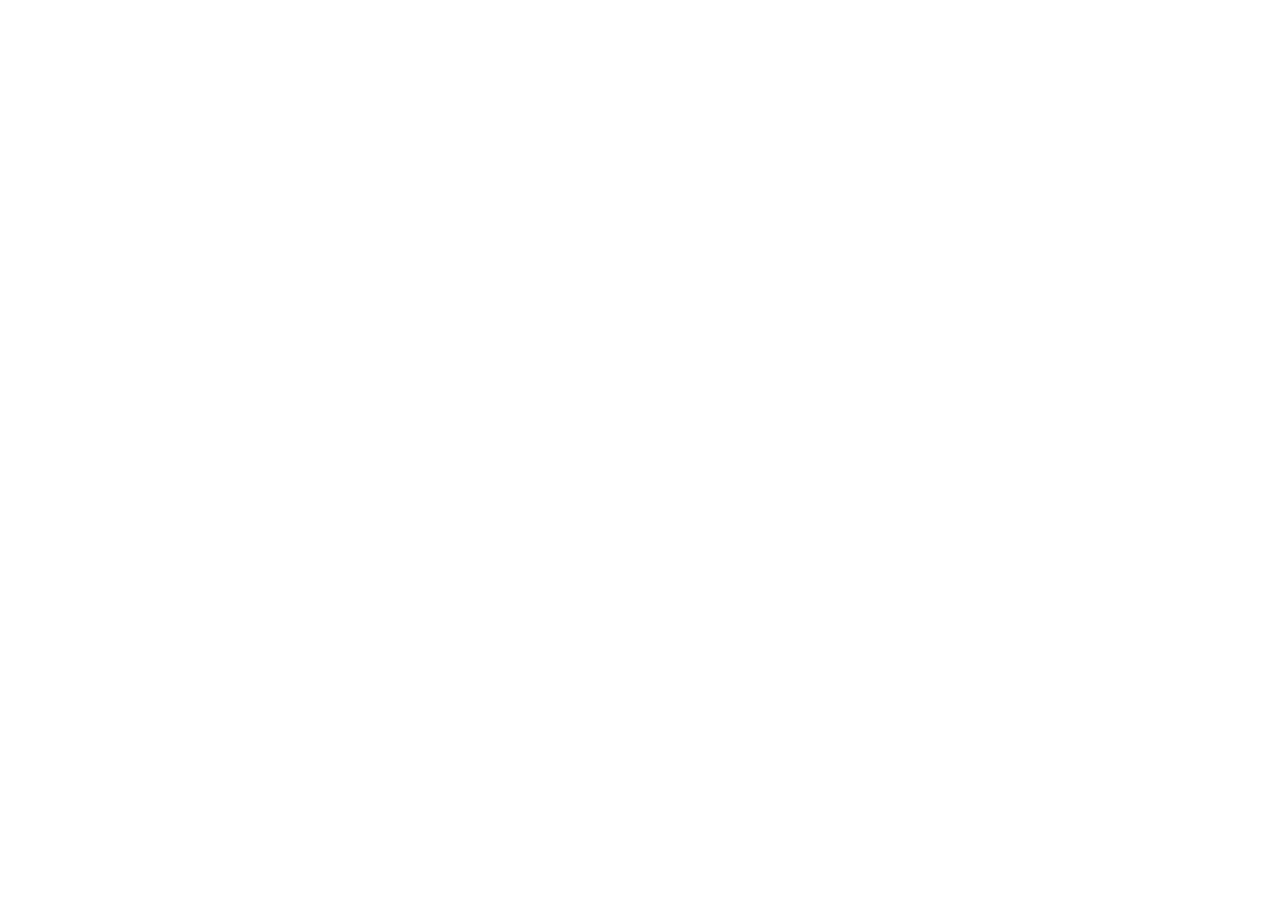
==== index.html @ ad163190 "[skip lovable] Use tech stack vite_react_shadcn_ts_20250728_minor" ====
<!doctype html>
<html lang="en">
  <head>
    <meta charset="UTF-8" />
    <meta name="viewport" content="width=device-width, initial-scale=1.0" />
    <title>rutherford-bee-hive</title>
    <meta name="description" content="Lovable Generated Project" />
    <meta name="author" content="Lovable" />

    <meta property="og:title" content="rutherford-bee-hive" />
    <meta property="og:description" content="Lovable Generated Project" />
    <meta property="og:type" content="website" />
    <meta property="og:image" content="https://lovable.dev/opengraph-image-p98pqg.png" />

    <meta name="twitter:card" content="summary_large_image" />
    <meta name="twitter:site" content="@lovable_dev" />
    <meta name="twitter:image" content="https://lovable.dev/opengraph-image-p98pqg.png" />
  </head>

  <body>
    <div id="root"></div>
    <script type="module" src="/src/main.tsx"></script>
  </body>
</html>
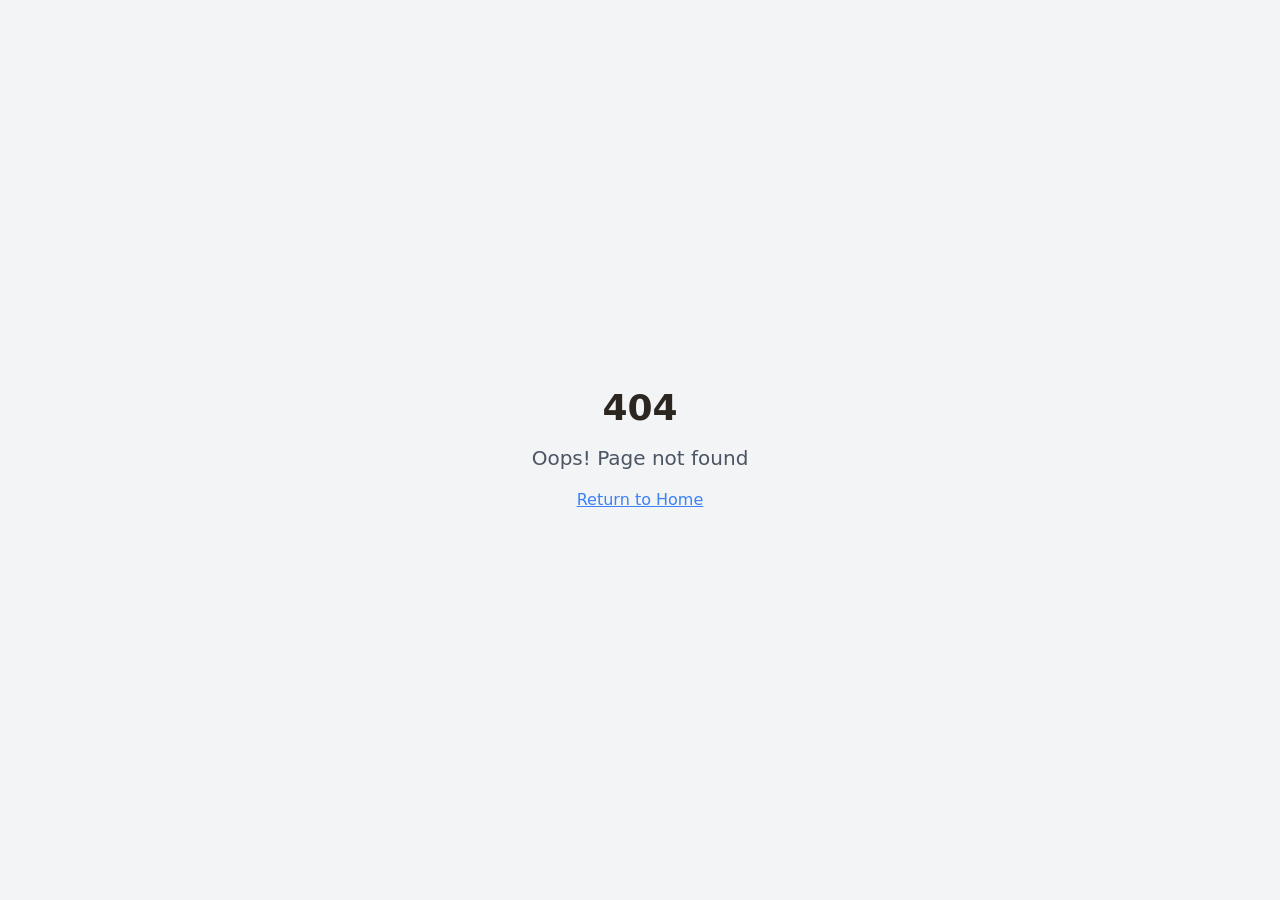
==== commit a4803a58: "deploy: 01a72a549eb9922e2a28488fe3cb40e15108ab6e" ====
--- a/index.html
+++ b/index.html
@@ -2,23 +2,25 @@
 <html lang="en">
   <head>
     <meta charset="UTF-8" />
+    <link rel="icon" href="/favicon.jpeg" type="image/jpeg" />
     <meta name="viewport" content="width=device-width, initial-scale=1.0" />
-    <title>rutherford-bee-hive</title>
-    <meta name="description" content="Lovable Generated Project" />
-    <meta name="author" content="Lovable" />
+    <title>Rutherford County Beekeepers Association | Local Beekeeping Community</title>
+    <meta name="description" content="Join the Rutherford County Beekeepers Association. Connect with local beekeepers, access educational resources, and support pollinator conservation in our community." />
+    <meta name="author" content="Rutherford County Beekeepers Association" />
 
-    <meta property="og:title" content="rutherford-bee-hive" />
-    <meta property="og:description" content="Lovable Generated Project" />
+    <meta property="og:title" content="Rutherford County Beekeepers Association" />
+    <meta property="og:description" content="Connecting local beekeepers and promoting education for thriving honeybee communities in Rutherford County." />
     <meta property="og:type" content="website" />
     <meta property="og:image" content="https://lovable.dev/opengraph-image-p98pqg.png" />
 
     <meta name="twitter:card" content="summary_large_image" />
     <meta name="twitter:site" content="@lovable_dev" />
     <meta name="twitter:image" content="https://lovable.dev/opengraph-image-p98pqg.png" />
+    <script type="module" crossorigin src="/assets/index-Cy_gMdYj.js"></script>
+    <link rel="stylesheet" crossorigin href="/assets/index-DznargV4.css">
   </head>
 
   <body>
     <div id="root"></div>
-    <script type="module" src="/src/main.tsx"></script>
   </body>
 </html>
--- a/assets/index-DznargV4.css
+++ b/assets/index-DznargV4.css
@@ -0,0 +1 @@
+*,:before,:after{--tw-border-spacing-x: 0;--tw-border-spacing-y: 0;--tw-translate-x: 0;--tw-translate-y: 0;--tw-rotate: 0;--tw-skew-x: 0;--tw-skew-y: 0;--tw-scale-x: 1;--tw-scale-y: 1;--tw-pan-x: ;--tw-pan-y: ;--tw-pinch-zoom: ;--tw-scroll-snap-strictness: proximity;--tw-gradient-from-position: ;--tw-gradient-via-position: ;--tw-gradient-to-position: ;--tw-ordinal: ;--tw-slashed-zero: ;--tw-numeric-figure: ;--tw-numeric-spacing: ;--tw-numeric-fraction: ;--tw-ring-inset: ;--tw-ring-offset-width: 0px;--tw-ring-offset-color: #fff;--tw-ring-color: rgb(59 130 246 / .5);--tw-ring-offset-shadow: 0 0 #0000;--tw-ring-shadow: 0 0 #0000;--tw-shadow: 0 0 #0000;--tw-shadow-colored: 0 0 #0000;--tw-blur: ;--tw-brightness: ;--tw-contrast: ;--tw-grayscale: ;--tw-hue-rotate: ;--tw-invert: ;--tw-saturate: ;--tw-sepia: ;--tw-drop-shadow: ;--tw-backdrop-blur: ;--tw-backdrop-brightness: ;--tw-backdrop-contrast: ;--tw-backdrop-grayscale: ;--tw-backdrop-hue-rotate: ;--tw-backdrop-invert: ;--tw-backdrop-opacity: ;--tw-backdrop-saturate: ;--tw-backdrop-sepia: ;--tw-contain-size: ;--tw-contain-layout: ;--tw-contain-paint: ;--tw-contain-style: }::backdrop{--tw-border-spacing-x: 0;--tw-border-spacing-y: 0;--tw-translate-x: 0;--tw-translate-y: 0;--tw-rotate: 0;--tw-skew-x: 0;--tw-skew-y: 0;--tw-scale-x: 1;--tw-scale-y: 1;--tw-pan-x: ;--tw-pan-y: ;--tw-pinch-zoom: ;--tw-scroll-snap-strictness: proximity;--tw-gradient-from-position: ;--tw-gradient-via-position: ;--tw-gradient-to-position: ;--tw-ordinal: ;--tw-slashed-zero: ;--tw-numeric-figure: ;--tw-numeric-spacing: ;--tw-numeric-fraction: ;--tw-ring-inset: ;--tw-ring-offset-width: 0px;--tw-ring-offset-color: #fff;--tw-ring-color: rgb(59 130 246 / .5);--tw-ring-offset-shadow: 0 0 #0000;--tw-ring-shadow: 0 0 #0000;--tw-shadow: 0 0 #0000;--tw-shadow-colored: 0 0 #0000;--tw-blur: ;--tw-brightness: ;--tw-contrast: ;--tw-grayscale: ;--tw-hue-rotate: ;--tw-invert: ;--tw-saturate: ;--tw-sepia: ;--tw-drop-shadow: ;--tw-backdrop-blur: ;--tw-backdrop-brightness: ;--tw-backdrop-contrast: ;--tw-backdrop-grayscale: ;--tw-backdrop-hue-rotate: ;--tw-backdrop-invert: ;--tw-backdrop-opacity: ;--tw-backdrop-saturate: ;--tw-backdrop-sepia: ;--tw-contain-size: ;--tw-contain-layout: ;--tw-contain-paint: ;--tw-contain-style: }*,:before,:after{box-sizing:border-box;border-width:0;border-style:solid;border-color:#e5e7eb}:before,:after{--tw-content: ""}html,:host{line-height:1.5;-webkit-text-size-adjust:100%;-moz-tab-size:4;-o-tab-size:4;tab-size:4;font-family:ui-sans-serif,system-ui,sans-serif,"Apple Color Emoji","Segoe UI Emoji",Segoe UI Symbol,"Noto Color Emoji";font-feature-settings:normal;font-variation-settings:normal;-webkit-tap-highlight-color:transparent}body{margin:0;line-height:inherit}hr{height:0;color:inherit;border-top-width:1px}abbr:where([title]){-webkit-text-decoration:underline dotted;text-decoration:underline dotted}h1,h2,h3,h4,h5,h6{font-size:inherit;font-weight:inherit}a{color:inherit;text-decoration:inherit}b,strong{font-weight:bolder}code,kbd,samp,pre{font-family:ui-monospace,SFMono-Regular,Menlo,Monaco,Consolas,Liberation Mono,Courier New,monospace;font-feature-settings:normal;font-variation-settings:normal;font-size:1em}small{font-size:80%}sub,sup{font-size:75%;line-height:0;position:relative;vertical-align:baseline}sub{bottom:-.25em}sup{top:-.5em}table{text-indent:0;border-color:inherit;border-collapse:collapse}button,input,optgroup,select,textarea{font-family:inherit;font-feature-settings:inherit;font-variation-settings:inherit;font-size:100%;font-weight:inherit;line-height:inherit;letter-spacing:inherit;color:inherit;margin:0;padding:0}button,select{text-transform:none}button,input:where([type=button]),input:where([type=reset]),input:where([type=submit]){-webkit-appearance:button;background-color:transparent;background-image:none}:-moz-focusring{outline:auto}:-moz-ui-invalid{box-shadow:none}progress{vertical-align:baseline}::-webkit-inner-spin-button,::-webkit-outer-spin-button{height:auto}[type=search]{-webkit-appearance:textfield;outline-offset:-2px}::-webkit-search-decoration{-webkit-appearance:none}::-webkit-file-upload-button{-webkit-appearance:button;font:inherit}summary{display:list-item}blockquote,dl,dd,h1,h2,h3,h4,h5,h6,hr,figure,p,pre{margin:0}fieldset{margin:0;padding:0}legend{padding:0}ol,ul,menu{list-style:none;margin:0;padding:0}dialog{padding:0}textarea{resize:vertical}input::-moz-placeholder,textarea::-moz-placeholder{opacity:1;color:#9ca3af}input::placeholder,textarea::placeholder{opacity:1;color:#9ca3af}button,[role=button]{cursor:pointer}:disabled{cursor:default}img,svg,video,canvas,audio,iframe,embed,object{display:block;vertical-align:middle}img,video{max-width:100%;height:auto}[hidden]:where(:not([hidden=until-found])){display:none}:root{--background: 45 20% 97%;--foreground: 30 15% 15%;--card: 0 0% 100%;--card-foreground: 30 15% 15%;--popover: 0 0% 100%;--popover-foreground: 30 15% 15%;--primary: 38 92% 50%;--primary-foreground: 30 15% 15%;--secondary: 120 25% 45%;--secondary-foreground: 0 0% 100%;--muted: 45 20% 90%;--muted-foreground: 30 15% 45%;--accent: 35 80% 55%;--accent-foreground: 30 15% 15%;--destructive: 0 84.2% 60.2%;--destructive-foreground: 0 0% 100%;--border: 45 20% 85%;--input: 45 20% 85%;--ring: 38 92% 50%;--radius: .75rem;--gradient-hero: linear-gradient(135deg, hsl(38 92% 50%) 0%, hsl(35 80% 55%) 50%, hsl(30 75% 45%) 100%);--gradient-section: linear-gradient(180deg, hsl(45 20% 97%) 0%, hsl(45 30% 95%) 100%);--shadow-warm: 0 10px 40px -10px hsl(38 92% 50% / .25);--transition-smooth: all .3s cubic-bezier(.4, 0, .2, 1);--sidebar-background: 0 0% 98%;--sidebar-foreground: 240 5.3% 26.1%;--sidebar-primary: 240 5.9% 10%;--sidebar-primary-foreground: 0 0% 98%;--sidebar-accent: 240 4.8% 95.9%;--sidebar-accent-foreground: 240 5.9% 10%;--sidebar-border: 220 13% 91%;--sidebar-ring: 217.2 91.2% 59.8%}.dark{--background: 30 20% 8%;--foreground: 45 20% 95%;--card: 30 20% 12%;--card-foreground: 45 20% 95%;--popover: 30 20% 12%;--popover-foreground: 45 20% 95%;--primary: 38 92% 50%;--primary-foreground: 30 15% 15%;--secondary: 120 25% 35%;--secondary-foreground: 45 20% 95%;--muted: 30 20% 20%;--muted-foreground: 45 15% 60%;--accent: 35 80% 55%;--accent-foreground: 45 20% 95%;--destructive: 0 62.8% 30.6%;--destructive-foreground: 45 20% 95%;--border: 30 20% 20%;--input: 30 20% 20%;--ring: 38 92% 50%;--gradient-hero: linear-gradient(135deg, hsl(38 82% 40%) 0%, hsl(35 70% 45%) 50%, hsl(30 65% 35%) 100%);--gradient-section: linear-gradient(180deg, hsl(30 20% 8%) 0%, hsl(30 22% 10%) 100%);--sidebar-background: 240 5.9% 10%;--sidebar-foreground: 240 4.8% 95.9%;--sidebar-primary: 224.3 76.3% 48%;--sidebar-primary-foreground: 0 0% 100%;--sidebar-accent: 240 3.7% 15.9%;--sidebar-accent-foreground: 240 4.8% 95.9%;--sidebar-border: 240 3.7% 15.9%;--sidebar-ring: 217.2 91.2% 59.8%}*{border-color:hsl(var(--border))}body{background-color:hsl(var(--background));color:hsl(var(--foreground))}.container{width:100%;margin-right:auto;margin-left:auto;padding-right:2rem;padding-left:2rem}@media (min-width: 1400px){.container{max-width:1400px}}.sr-only{position:absolute;width:1px;height:1px;padding:0;margin:-1px;overflow:hidden;clip:rect(0,0,0,0);white-space:nowrap;border-width:0}.pointer-events-none{pointer-events:none}.pointer-events-auto{pointer-events:auto}.visible{visibility:visible}.invisible{visibility:hidden}.fixed{position:fixed}.absolute{position:absolute}.relative{position:relative}.sticky{position:sticky}.inset-0{top:0;right:0;bottom:0;left:0}.inset-x-0{left:0;right:0}.inset-y-0{top:0;bottom:0}.-bottom-12{bottom:-3rem}.-left-12{left:-3rem}.-right-12{right:-3rem}.-top-12{top:-3rem}.bottom-0{bottom:0}.left-0{left:0}.left-1{left:.25rem}.left-1\/2{left:50%}.left-2{left:.5rem}.left-\[50\%\]{left:50%}.right-0{right:0}.right-1{right:.25rem}.right-2{right:.5rem}.right-3{right:.75rem}.right-4{right:1rem}.right-8{right:2rem}.top-0{top:0}.top-1\.5{top:.375rem}.top-1\/2{top:50%}.top-2{top:.5rem}.top-3\.5{top:.875rem}.top-4{top:1rem}.top-8{top:2rem}.top-\[1px\]{top:1px}.top-\[50\%\]{top:50%}.top-\[60\%\]{top:60%}.top-full{top:100%}.z-0{z-index:0}.z-10{z-index:10}.z-20{z-index:20}.z-50{z-index:50}.z-\[100\]{z-index:100}.z-\[1\]{z-index:1}.order-1{order:1}.order-2{order:2}.-mx-1{margin-left:-.25rem;margin-right:-.25rem}.mx-2{margin-left:.5rem;margin-right:.5rem}.mx-3\.5{margin-left:.875rem;margin-right:.875rem}.mx-auto{margin-left:auto;margin-right:auto}.my-0\.5{margin-top:.125rem;margin-bottom:.125rem}.my-1{margin-top:.25rem;margin-bottom:.25rem}.-ml-4{margin-left:-1rem}.-mt-4{margin-top:-1rem}.mb-1{margin-bottom:.25rem}.mb-12{margin-bottom:3rem}.mb-16{margin-bottom:4rem}.mb-2{margin-bottom:.5rem}.mb-3{margin-bottom:.75rem}.mb-4{margin-bottom:1rem}.mb-6{margin-bottom:1.5rem}.ml-1{margin-left:.25rem}.ml-2{margin-left:.5rem}.ml-auto{margin-left:auto}.mr-2{margin-right:.5rem}.mt-0\.5{margin-top:.125rem}.mt-1\.5{margin-top:.375rem}.mt-2{margin-top:.5rem}.mt-24{margin-top:6rem}.mt-4{margin-top:1rem}.mt-auto{margin-top:auto}.block{display:block}.flex{display:flex}.inline-flex{display:inline-flex}.table{display:table}.grid{display:grid}.hidden{display:none}.aspect-square{aspect-ratio:1 / 1}.aspect-video{aspect-ratio:16 / 9}.size-4{width:1rem;height:1rem}.h-1\.5{height:.375rem}.h-10{height:2.5rem}.h-11{height:2.75rem}.h-12{height:3rem}.h-16{height:4rem}.h-2{height:.5rem}.h-2\.5{height:.625rem}.h-3{height:.75rem}.h-3\.5{height:.875rem}.h-4{height:1rem}.h-5{height:1.25rem}.h-6{height:1.5rem}.h-64{height:16rem}.h-7{height:1.75rem}.h-8{height:2rem}.h-9{height:2.25rem}.h-\[1px\]{height:1px}.h-\[400px\]{height:400px}.h-\[var\(--radix-navigation-menu-viewport-height\)\]{height:var(--radix-navigation-menu-viewport-height)}.h-\[var\(--radix-select-trigger-height\)\]{height:var(--radix-select-trigger-height)}.h-auto{height:auto}.h-full{height:100%}.h-px{height:1px}.h-svh{height:100svh}.max-h-96{max-height:24rem}.max-h-\[300px\]{max-height:300px}.max-h-screen{max-height:100vh}.min-h-0{min-height:0px}.min-h-\[50vh\]{min-height:50vh}.min-h-\[80px\]{min-height:80px}.min-h-screen{min-height:100vh}.min-h-svh{min-height:100svh}.w-0{width:0px}.w-1{width:.25rem}.w-1\.5{width:.375rem}.w-10{width:2.5rem}.w-11{width:2.75rem}.w-12{width:3rem}.w-2{width:.5rem}.w-2\.5{width:.625rem}.w-3{width:.75rem}.w-3\.5{width:.875rem}.w-3\/4{width:75%}.w-4{width:1rem}.w-5{width:1.25rem}.w-6{width:1.5rem}.w-64{width:16rem}.w-7{width:1.75rem}.w-72{width:18rem}.w-8{width:2rem}.w-9{width:2.25rem}.w-\[--sidebar-width\]{width:var(--sidebar-width)}.w-\[100px\]{width:100px}.w-\[1px\]{width:1px}.w-auto{width:auto}.w-fit{width:-moz-fit-content;width:fit-content}.w-full{width:100%}.w-max{width:-moz-max-content;width:max-content}.w-px{width:1px}.min-w-0{min-width:0px}.min-w-5{min-width:1.25rem}.min-w-\[12rem\]{min-width:12rem}.min-w-\[8rem\]{min-width:8rem}.min-w-\[var\(--radix-select-trigger-width\)\]{min-width:var(--radix-select-trigger-width)}.max-w-2xl{max-width:42rem}.max-w-3xl{max-width:48rem}.max-w-4xl{max-width:56rem}.max-w-\[--skeleton-width\]{max-width:var(--skeleton-width)}.max-w-lg{max-width:32rem}.max-w-max{max-width:-moz-max-content;max-width:max-content}.flex-1{flex:1 1 0%}.flex-shrink-0,.shrink-0{flex-shrink:0}.grow{flex-grow:1}.grow-0{flex-grow:0}.basis-full{flex-basis:100%}.caption-bottom{caption-side:bottom}.border-collapse{border-collapse:collapse}.-translate-x-1\/2{--tw-translate-x: -50%;transform:translate(var(--tw-translate-x),var(--tw-translate-y)) rotate(var(--tw-rotate)) skew(var(--tw-skew-x)) skewY(var(--tw-skew-y)) scaleX(var(--tw-scale-x)) scaleY(var(--tw-scale-y))}.-translate-x-px{--tw-translate-x: -1px;transform:translate(var(--tw-translate-x),var(--tw-translate-y)) rotate(var(--tw-rotate)) skew(var(--tw-skew-x)) skewY(var(--tw-skew-y)) scaleX(var(--tw-scale-x)) scaleY(var(--tw-scale-y))}.-translate-y-1\/2{--tw-translate-y: -50%;transform:translate(var(--tw-translate-x),var(--tw-translate-y)) rotate(var(--tw-rotate)) skew(var(--tw-skew-x)) skewY(var(--tw-skew-y)) scaleX(var(--tw-scale-x)) scaleY(var(--tw-scale-y))}.translate-x-\[-50\%\]{--tw-translate-x: -50%;transform:translate(var(--tw-translate-x),var(--tw-translate-y)) rotate(var(--tw-rotate)) skew(var(--tw-skew-x)) skewY(var(--tw-skew-y)) scaleX(var(--tw-scale-x)) scaleY(var(--tw-scale-y))}.translate-x-px{--tw-translate-x: 1px;transform:translate(var(--tw-translate-x),var(--tw-translate-y)) rotate(var(--tw-rotate)) skew(var(--tw-skew-x)) skewY(var(--tw-skew-y)) scaleX(var(--tw-scale-x)) scaleY(var(--tw-scale-y))}.translate-y-\[-50\%\]{--tw-translate-y: -50%;transform:translate(var(--tw-translate-x),var(--tw-translate-y)) rotate(var(--tw-rotate)) skew(var(--tw-skew-x)) skewY(var(--tw-skew-y)) scaleX(var(--tw-scale-x)) scaleY(var(--tw-scale-y))}.rotate-45{--tw-rotate: 45deg;transform:translate(var(--tw-translate-x),var(--tw-translate-y)) rotate(var(--tw-rotate)) skew(var(--tw-skew-x)) skewY(var(--tw-skew-y)) scaleX(var(--tw-scale-x)) scaleY(var(--tw-scale-y))}.rotate-90{--tw-rotate: 90deg;transform:translate(var(--tw-translate-x),var(--tw-translate-y)) rotate(var(--tw-rotate)) skew(var(--tw-skew-x)) skewY(var(--tw-skew-y)) scaleX(var(--tw-scale-x)) scaleY(var(--tw-scale-y))}.transform{transform:translate(var(--tw-translate-x),var(--tw-translate-y)) rotate(var(--tw-rotate)) skew(var(--tw-skew-x)) skewY(var(--tw-skew-y)) scaleX(var(--tw-scale-x)) scaleY(var(--tw-scale-y))}@keyframes pulse{50%{opacity:.5}}.animate-pulse{animation:pulse 2s cubic-bezier(.4,0,.6,1) infinite}.cursor-default{cursor:default}.cursor-pointer{cursor:pointer}.touch-none{touch-action:none}.select-none{-webkit-user-select:none;-moz-user-select:none;user-select:none}.list-none{list-style-type:none}.flex-row{flex-direction:row}.flex-col{flex-direction:column}.flex-col-reverse{flex-direction:column-reverse}.flex-wrap{flex-wrap:wrap}.items-start{align-items:flex-start}.items-end{align-items:flex-end}.items-center{align-items:center}.items-stretch{align-items:stretch}.justify-center{justify-content:center}.justify-between{justify-content:space-between}.gap-0{gap:0px}.gap-1{gap:.25rem}.gap-1\.5{gap:.375rem}.gap-12{gap:3rem}.gap-2{gap:.5rem}.gap-3{gap:.75rem}.gap-4{gap:1rem}.gap-6{gap:1.5rem}.gap-8{gap:2rem}.space-x-1>:not([hidden])~:not([hidden]){--tw-space-x-reverse: 0;margin-right:calc(.25rem * var(--tw-space-x-reverse));margin-left:calc(.25rem * calc(1 - var(--tw-space-x-reverse)))}.space-x-4>:not([hidden])~:not([hidden]){--tw-space-x-reverse: 0;margin-right:calc(1rem * var(--tw-space-x-reverse));margin-left:calc(1rem * calc(1 - var(--tw-space-x-reverse)))}.space-y-1>:not([hidden])~:not([hidden]){--tw-space-y-reverse: 0;margin-top:calc(.25rem * calc(1 - var(--tw-space-y-reverse)));margin-bottom:calc(.25rem * var(--tw-space-y-reverse))}.space-y-1\.5>:not([hidden])~:not([hidden]){--tw-space-y-reverse: 0;margin-top:calc(.375rem * calc(1 - var(--tw-space-y-reverse)));margin-bottom:calc(.375rem * var(--tw-space-y-reverse))}.space-y-2>:not([hidden])~:not([hidden]){--tw-space-y-reverse: 0;margin-top:calc(.5rem * calc(1 - var(--tw-space-y-reverse)));margin-bottom:calc(.5rem * var(--tw-space-y-reverse))}.space-y-3>:not([hidden])~:not([hidden]){--tw-space-y-reverse: 0;margin-top:calc(.75rem * calc(1 - var(--tw-space-y-reverse)));margin-bottom:calc(.75rem * var(--tw-space-y-reverse))}.space-y-4>:not([hidden])~:not([hidden]){--tw-space-y-reverse: 0;margin-top:calc(1rem * calc(1 - var(--tw-space-y-reverse)));margin-bottom:calc(1rem * var(--tw-space-y-reverse))}.space-y-6>:not([hidden])~:not([hidden]){--tw-space-y-reverse: 0;margin-top:calc(1.5rem * calc(1 - var(--tw-space-y-reverse)));margin-bottom:calc(1.5rem * var(--tw-space-y-reverse))}.space-y-8>:not([hidden])~:not([hidden]){--tw-space-y-reverse: 0;margin-top:calc(2rem * calc(1 - var(--tw-space-y-reverse)));margin-bottom:calc(2rem * var(--tw-space-y-reverse))}.overflow-auto{overflow:auto}.overflow-hidden{overflow:hidden}.overflow-y-auto{overflow-y:auto}.overflow-x-hidden{overflow-x:hidden}.whitespace-nowrap{white-space:nowrap}.break-words{overflow-wrap:break-word}.rounded-2xl{border-radius:1rem}.rounded-\[2px\]{border-radius:2px}.rounded-\[inherit\]{border-radius:inherit}.rounded-full{border-radius:9999px}.rounded-lg{border-radius:var(--radius)}.rounded-md{border-radius:calc(var(--radius) - 2px)}.rounded-sm{border-radius:calc(var(--radius) - 4px)}.rounded-t-\[10px\]{border-top-left-radius:10px;border-top-right-radius:10px}.rounded-tl-sm{border-top-left-radius:calc(var(--radius) - 4px)}.border{border-width:1px}.border-2{border-width:2px}.border-\[1\.5px\]{border-width:1.5px}.border-y{border-top-width:1px;border-bottom-width:1px}.border-b{border-bottom-width:1px}.border-l{border-left-width:1px}.border-r{border-right-width:1px}.border-t{border-top-width:1px}.border-dashed{border-style:dashed}.border-\[--color-border\]{border-color:var(--color-border)}.border-border{border-color:hsl(var(--border))}.border-border\/50{border-color:hsl(var(--border) / .5)}.border-destructive{border-color:hsl(var(--destructive))}.border-destructive\/50{border-color:hsl(var(--destructive) / .5)}.border-input{border-color:hsl(var(--input))}.border-primary{border-color:hsl(var(--primary))}.border-primary\/20{border-color:hsl(var(--primary) / .2)}.border-sidebar-border{border-color:hsl(var(--sidebar-border))}.border-transparent{border-color:transparent}.border-l-transparent{border-left-color:transparent}.border-t-transparent{border-top-color:transparent}.bg-\[--color-bg\]{background-color:var(--color-bg)}.bg-accent{background-color:hsl(var(--accent))}.bg-accent\/10{background-color:hsl(var(--accent) / .1)}.bg-background{background-color:hsl(var(--background))}.bg-background\/95{background-color:hsl(var(--background) / .95)}.bg-black\/80{background-color:#000c}.bg-border{background-color:hsl(var(--border))}.bg-card{background-color:hsl(var(--card))}.bg-card\/50{background-color:hsl(var(--card) / .5)}.bg-destructive{background-color:hsl(var(--destructive))}.bg-foreground{background-color:hsl(var(--foreground))}.bg-foreground\/5{background-color:hsl(var(--foreground) / .05)}.bg-gray-100{--tw-bg-opacity: 1;background-color:rgb(243 244 246 / var(--tw-bg-opacity, 1))}.bg-muted{background-color:hsl(var(--muted))}.bg-muted\/50{background-color:hsl(var(--muted) / .5)}.bg-popover{background-color:hsl(var(--popover))}.bg-primary{background-color:hsl(var(--primary))}.bg-primary\/10{background-color:hsl(var(--primary) / .1)}.bg-primary\/20{background-color:hsl(var(--primary) / .2)}.bg-secondary{background-color:hsl(var(--secondary))}.bg-secondary\/10{background-color:hsl(var(--secondary) / .1)}.bg-sidebar{background-color:hsl(var(--sidebar-background))}.bg-sidebar-border{background-color:hsl(var(--sidebar-border))}.bg-transparent{background-color:transparent}.bg-gradient-to-b{background-image:linear-gradient(to bottom,var(--tw-gradient-stops))}.bg-gradient-to-br{background-image:linear-gradient(to bottom right,var(--tw-gradient-stops))}.bg-gradient-to-r{background-image:linear-gradient(to right,var(--tw-gradient-stops))}.bg-gradient-to-t{background-image:linear-gradient(to top,var(--tw-gradient-stops))}.from-background{--tw-gradient-from: hsl(var(--background)) var(--tw-gradient-from-position);--tw-gradient-to: hsl(var(--background) / 0) var(--tw-gradient-to-position);--tw-gradient-stops: var(--tw-gradient-from), var(--tw-gradient-to)}.from-background\/60{--tw-gradient-from: hsl(var(--background) / .6) var(--tw-gradient-from-position);--tw-gradient-to: hsl(var(--background) / 0) var(--tw-gradient-to-position);--tw-gradient-stops: var(--tw-gradient-from), var(--tw-gradient-to)}.from-background\/95{--tw-gradient-from: hsl(var(--background) / .95) var(--tw-gradient-from-position);--tw-gradient-to: hsl(var(--background) / 0) var(--tw-gradient-to-position);--tw-gradient-stops: var(--tw-gradient-from), var(--tw-gradient-to)}.from-card{--tw-gradient-from: hsl(var(--card)) var(--tw-gradient-from-position);--tw-gradient-to: hsl(var(--card) / 0) var(--tw-gradient-to-position);--tw-gradient-stops: var(--tw-gradient-from), var(--tw-gradient-to)}.from-muted\/30{--tw-gradient-from: hsl(var(--muted) / .3) var(--tw-gradient-from-position);--tw-gradient-to: hsl(var(--muted) / 0) var(--tw-gradient-to-position);--tw-gradient-stops: var(--tw-gradient-from), var(--tw-gradient-to)}.from-muted\/50{--tw-gradient-from: hsl(var(--muted) / .5) var(--tw-gradient-from-position);--tw-gradient-to: hsl(var(--muted) / 0) var(--tw-gradient-to-position);--tw-gradient-stops: var(--tw-gradient-from), var(--tw-gradient-to)}.from-primary{--tw-gradient-from: hsl(var(--primary)) var(--tw-gradient-from-position);--tw-gradient-to: hsl(var(--primary) / 0) var(--tw-gradient-to-position);--tw-gradient-stops: var(--tw-gradient-from), var(--tw-gradient-to)}.from-primary\/5{--tw-gradient-from: hsl(var(--primary) / .05) var(--tw-gradient-from-position);--tw-gradient-to: hsl(var(--primary) / 0) var(--tw-gradient-to-position);--tw-gradient-stops: var(--tw-gradient-from), var(--tw-gradient-to)}.from-secondary{--tw-gradient-from: hsl(var(--secondary)) var(--tw-gradient-from-position);--tw-gradient-to: hsl(var(--secondary) / 0) var(--tw-gradient-to-position);--tw-gradient-stops: var(--tw-gradient-from), var(--tw-gradient-to)}.via-accent{--tw-gradient-to: hsl(var(--accent) / 0) var(--tw-gradient-to-position);--tw-gradient-stops: var(--tw-gradient-from), hsl(var(--accent)) var(--tw-gradient-via-position), var(--tw-gradient-to)}.via-accent\/5{--tw-gradient-to: hsl(var(--accent) / 0) var(--tw-gradient-to-position);--tw-gradient-stops: var(--tw-gradient-from), hsl(var(--accent) / .05) var(--tw-gradient-via-position), var(--tw-gradient-to)}.via-background\/85{--tw-gradient-to: hsl(var(--background) / 0) var(--tw-gradient-to-position);--tw-gradient-stops: var(--tw-gradient-from), hsl(var(--background) / .85) var(--tw-gradient-via-position), var(--tw-gradient-to)}.to-accent{--tw-gradient-to: hsl(var(--accent)) var(--tw-gradient-to-position)}.to-accent\/5{--tw-gradient-to: hsl(var(--accent) / .05) var(--tw-gradient-to-position)}.to-background{--tw-gradient-to: hsl(var(--background)) var(--tw-gradient-to-position)}.to-background\/75{--tw-gradient-to: hsl(var(--background) / .75) var(--tw-gradient-to-position)}.to-muted\/20{--tw-gradient-to: hsl(var(--muted) / .2) var(--tw-gradient-to-position)}.to-muted\/30{--tw-gradient-to: hsl(var(--muted) / .3) var(--tw-gradient-to-position)}.to-primary\/5{--tw-gradient-to: hsl(var(--primary) / .05) var(--tw-gradient-to-position)}.to-secondary{--tw-gradient-to: hsl(var(--secondary)) var(--tw-gradient-to-position)}.to-secondary\/5{--tw-gradient-to: hsl(var(--secondary) / .05) var(--tw-gradient-to-position)}.to-transparent{--tw-gradient-to: transparent var(--tw-gradient-to-position)}.bg-clip-text{-webkit-background-clip:text;background-clip:text}.fill-current{fill:currentColor}.object-cover{-o-object-fit:cover;object-fit:cover}.p-0{padding:0}.p-1{padding:.25rem}.p-2{padding:.5rem}.p-3{padding:.75rem}.p-4{padding:1rem}.p-6{padding:1.5rem}.p-8{padding:2rem}.p-\[1px\]{padding:1px}.px-1{padding-left:.25rem;padding-right:.25rem}.px-2{padding-left:.5rem;padding-right:.5rem}.px-2\.5{padding-left:.625rem;padding-right:.625rem}.px-3{padding-left:.75rem;padding-right:.75rem}.px-4{padding-left:1rem;padding-right:1rem}.px-5{padding-left:1.25rem;padding-right:1.25rem}.px-8{padding-left:2rem;padding-right:2rem}.py-0\.5{padding-top:.125rem;padding-bottom:.125rem}.py-1{padding-top:.25rem;padding-bottom:.25rem}.py-1\.5{padding-top:.375rem;padding-bottom:.375rem}.py-12{padding-top:3rem;padding-bottom:3rem}.py-16{padding-top:4rem;padding-bottom:4rem}.py-2{padding-top:.5rem;padding-bottom:.5rem}.py-24{padding-top:6rem;padding-bottom:6rem}.py-3{padding-top:.75rem;padding-bottom:.75rem}.py-4{padding-top:1rem;padding-bottom:1rem}.py-6{padding-top:1.5rem;padding-bottom:1.5rem}.pb-3{padding-bottom:.75rem}.pb-4{padding-bottom:1rem}.pl-2\.5{padding-left:.625rem}.pl-4{padding-left:1rem}.pl-8{padding-left:2rem}.pr-2{padding-right:.5rem}.pr-2\.5{padding-right:.625rem}.pr-8{padding-right:2rem}.pt-0{padding-top:0}.pt-1{padding-top:.25rem}.pt-3{padding-top:.75rem}.pt-4{padding-top:1rem}.pt-6{padding-top:1.5rem}.pt-8{padding-top:2rem}.text-left{text-align:left}.text-center{text-align:center}.align-middle{vertical-align:middle}.font-mono{font-family:ui-monospace,SFMono-Regular,Menlo,Monaco,Consolas,Liberation Mono,Courier New,monospace}.text-2xl{font-size:1.5rem;line-height:2rem}.text-3xl{font-size:1.875rem;line-height:2.25rem}.text-4xl{font-size:2.25rem;line-height:2.5rem}.text-5xl{font-size:3rem;line-height:1}.text-\[0\.8rem\]{font-size:.8rem}.text-base{font-size:1rem;line-height:1.5rem}.text-lg{font-size:1.125rem;line-height:1.75rem}.text-sm{font-size:.875rem;line-height:1.25rem}.text-xl{font-size:1.25rem;line-height:1.75rem}.text-xs{font-size:.75rem;line-height:1rem}.font-bold{font-weight:700}.font-medium{font-weight:500}.font-normal{font-weight:400}.font-semibold{font-weight:600}.tabular-nums{--tw-numeric-spacing: tabular-nums;font-variant-numeric:var(--tw-ordinal) var(--tw-slashed-zero) var(--tw-numeric-figure) var(--tw-numeric-spacing) var(--tw-numeric-fraction)}.leading-none{line-height:1}.leading-relaxed{line-height:1.625}.tracking-tight{letter-spacing:-.025em}.tracking-widest{letter-spacing:.1em}.text-accent{color:hsl(var(--accent))}.text-accent-foreground{color:hsl(var(--accent-foreground))}.text-blue-500{--tw-text-opacity: 1;color:rgb(59 130 246 / var(--tw-text-opacity, 1))}.text-card-foreground{color:hsl(var(--card-foreground))}.text-current{color:currentColor}.text-destructive{color:hsl(var(--destructive))}.text-destructive-foreground{color:hsl(var(--destructive-foreground))}.text-foreground{color:hsl(var(--foreground))}.text-foreground\/50{color:hsl(var(--foreground) / .5)}.text-gray-600{--tw-text-opacity: 1;color:rgb(75 85 99 / var(--tw-text-opacity, 1))}.text-muted-foreground{color:hsl(var(--muted-foreground))}.text-popover-foreground{color:hsl(var(--popover-foreground))}.text-primary{color:hsl(var(--primary))}.text-primary-foreground{color:hsl(var(--primary-foreground))}.text-secondary{color:hsl(var(--secondary))}.text-secondary-foreground{color:hsl(var(--secondary-foreground))}.text-sidebar-foreground{color:hsl(var(--sidebar-foreground))}.text-sidebar-foreground\/70{color:hsl(var(--sidebar-foreground) / .7)}.text-transparent{color:transparent}.underline{text-decoration-line:underline}.underline-offset-4{text-underline-offset:4px}.opacity-0{opacity:0}.opacity-50{opacity:.5}.opacity-60{opacity:.6}.opacity-70{opacity:.7}.opacity-90{opacity:.9}.shadow-2xl{--tw-shadow: 0 25px 50px -12px rgb(0 0 0 / .25);--tw-shadow-colored: 0 25px 50px -12px var(--tw-shadow-color);box-shadow:var(--tw-ring-offset-shadow, 0 0 #0000),var(--tw-ring-shadow, 0 0 #0000),var(--tw-shadow)}.shadow-\[0_0_0_1px_hsl\(var\(--sidebar-border\)\)\]{--tw-shadow: 0 0 0 1px hsl(var(--sidebar-border));--tw-shadow-colored: 0 0 0 1px var(--tw-shadow-color);box-shadow:var(--tw-ring-offset-shadow, 0 0 #0000),var(--tw-ring-shadow, 0 0 #0000),var(--tw-shadow)}.shadow-lg{--tw-shadow: 0 10px 15px -3px rgb(0 0 0 / .1), 0 4px 6px -4px rgb(0 0 0 / .1);--tw-shadow-colored: 0 10px 15px -3px var(--tw-shadow-color), 0 4px 6px -4px var(--tw-shadow-color);box-shadow:var(--tw-ring-offset-shadow, 0 0 #0000),var(--tw-ring-shadow, 0 0 #0000),var(--tw-shadow)}.shadow-md{--tw-shadow: 0 4px 6px -1px rgb(0 0 0 / .1), 0 2px 4px -2px rgb(0 0 0 / .1);--tw-shadow-colored: 0 4px 6px -1px var(--tw-shadow-color), 0 2px 4px -2px var(--tw-shadow-color);box-shadow:var(--tw-ring-offset-shadow, 0 0 #0000),var(--tw-ring-shadow, 0 0 #0000),var(--tw-shadow)}.shadow-none{--tw-shadow: 0 0 #0000;--tw-shadow-colored: 0 0 #0000;box-shadow:var(--tw-ring-offset-shadow, 0 0 #0000),var(--tw-ring-shadow, 0 0 #0000),var(--tw-shadow)}.shadow-sm{--tw-shadow: 0 1px 2px 0 rgb(0 0 0 / .05);--tw-shadow-colored: 0 1px 2px 0 var(--tw-shadow-color);box-shadow:var(--tw-ring-offset-shadow, 0 0 #0000),var(--tw-ring-shadow, 0 0 #0000),var(--tw-shadow)}.shadow-xl{--tw-shadow: 0 20px 25px -5px rgb(0 0 0 / .1), 0 8px 10px -6px rgb(0 0 0 / .1);--tw-shadow-colored: 0 20px 25px -5px var(--tw-shadow-color), 0 8px 10px -6px var(--tw-shadow-color);box-shadow:var(--tw-ring-offset-shadow, 0 0 #0000),var(--tw-ring-shadow, 0 0 #0000),var(--tw-shadow)}.shadow-\[var\(--shadow-warm\)\]{--tw-shadow-color: var(--shadow-warm);--tw-shadow: var(--tw-shadow-colored)}.outline-none{outline:2px solid transparent;outline-offset:2px}.outline{outline-style:solid}.ring-0{--tw-ring-offset-shadow: var(--tw-ring-inset) 0 0 0 var(--tw-ring-offset-width) var(--tw-ring-offset-color);--tw-ring-shadow: var(--tw-ring-inset) 0 0 0 calc(0px + var(--tw-ring-offset-width)) var(--tw-ring-color);box-shadow:var(--tw-ring-offset-shadow),var(--tw-ring-shadow),var(--tw-shadow, 0 0 #0000)}.ring-2{--tw-ring-offset-shadow: var(--tw-ring-inset) 0 0 0 var(--tw-ring-offset-width) var(--tw-ring-offset-color);--tw-ring-shadow: var(--tw-ring-inset) 0 0 0 calc(2px + var(--tw-ring-offset-width)) var(--tw-ring-color);box-shadow:var(--tw-ring-offset-shadow),var(--tw-ring-shadow),var(--tw-shadow, 0 0 #0000)}.ring-ring{--tw-ring-color: hsl(var(--ring))}.ring-sidebar-ring{--tw-ring-color: hsl(var(--sidebar-ring))}.ring-offset-background{--tw-ring-offset-color: hsl(var(--background))}.filter{filter:var(--tw-blur) var(--tw-brightness) var(--tw-contrast) var(--tw-grayscale) var(--tw-hue-rotate) var(--tw-invert) var(--tw-saturate) var(--tw-sepia) var(--tw-drop-shadow)}.backdrop-blur{--tw-backdrop-blur: blur(8px);-webkit-backdrop-filter:var(--tw-backdrop-blur) var(--tw-backdrop-brightness) var(--tw-backdrop-contrast) var(--tw-backdrop-grayscale) var(--tw-backdrop-hue-rotate) var(--tw-backdrop-invert) var(--tw-backdrop-opacity) var(--tw-backdrop-saturate) var(--tw-backdrop-sepia);backdrop-filter:var(--tw-backdrop-blur) var(--tw-backdrop-brightness) var(--tw-backdrop-contrast) var(--tw-backdrop-grayscale) var(--tw-backdrop-hue-rotate) var(--tw-backdrop-invert) var(--tw-backdrop-opacity) var(--tw-backdrop-saturate) var(--tw-backdrop-sepia)}.transition{transition-property:color,background-color,border-color,text-decoration-color,fill,stroke,opacity,box-shadow,transform,filter,-webkit-backdrop-filter;transition-property:color,background-color,border-color,text-decoration-color,fill,stroke,opacity,box-shadow,transform,filter,backdrop-filter;transition-property:color,background-color,border-color,text-decoration-color,fill,stroke,opacity,box-shadow,transform,filter,backdrop-filter,-webkit-backdrop-filter;transition-timing-function:cubic-bezier(.4,0,.2,1);transition-duration:.15s}.transition-\[left\,right\,width\]{transition-property:left,right,width;transition-timing-function:cubic-bezier(.4,0,.2,1);transition-duration:.15s}.transition-\[margin\,opa\]{transition-property:margin,opa;transition-timing-function:cubic-bezier(.4,0,.2,1);transition-duration:.15s}.transition-\[width\,height\,padding\]{transition-property:width,height,padding;transition-timing-function:cubic-bezier(.4,0,.2,1);transition-duration:.15s}.transition-\[width\]{transition-property:width;transition-timing-function:cubic-bezier(.4,0,.2,1);transition-duration:.15s}.transition-all{transition-property:all;transition-timing-function:cubic-bezier(.4,0,.2,1);transition-duration:.15s}.transition-colors{transition-property:color,background-color,border-color,text-decoration-color,fill,stroke;transition-timing-function:cubic-bezier(.4,0,.2,1);transition-duration:.15s}.transition-opacity{transition-property:opacity;transition-timing-function:cubic-bezier(.4,0,.2,1);transition-duration:.15s}.transition-transform{transition-property:transform;transition-timing-function:cubic-bezier(.4,0,.2,1);transition-duration:.15s}.duration-1000{transition-duration:1s}.duration-200{transition-duration:.2s}.duration-300{transition-duration:.3s}.duration-700{transition-duration:.7s}.ease-in-out{transition-timing-function:cubic-bezier(.4,0,.2,1)}.ease-linear{transition-timing-function:linear}@keyframes enter{0%{opacity:var(--tw-enter-opacity, 1);transform:translate3d(var(--tw-enter-translate-x, 0),var(--tw-enter-translate-y, 0),0) scale3d(var(--tw-enter-scale, 1),var(--tw-enter-scale, 1),var(--tw-enter-scale, 1)) rotate(var(--tw-enter-rotate, 0))}}@keyframes exit{to{opacity:var(--tw-exit-opacity, 1);transform:translate3d(var(--tw-exit-translate-x, 0),var(--tw-exit-translate-y, 0),0) scale3d(var(--tw-exit-scale, 1),var(--tw-exit-scale, 1),var(--tw-exit-scale, 1)) rotate(var(--tw-exit-rotate, 0))}}.animate-in{animation-name:enter;animation-duration:.15s;--tw-enter-opacity: initial;--tw-enter-scale: initial;--tw-enter-rotate: initial;--tw-enter-translate-x: initial;--tw-enter-translate-y: initial}.fade-in,.fade-in-0{--tw-enter-opacity: 0}.fade-in-80{--tw-enter-opacity: .8}.zoom-in-95{--tw-enter-scale: .95}.slide-in-from-bottom-4{--tw-enter-translate-y: 1rem}.slide-in-from-left{--tw-enter-translate-x: -100%}.slide-in-from-right{--tw-enter-translate-x: 100%}.slide-in-from-top-2{--tw-enter-translate-y: -.5rem}.duration-1000{animation-duration:1s}.duration-200{animation-duration:.2s}.duration-300{animation-duration:.3s}.duration-700{animation-duration:.7s}.ease-in-out{animation-timing-function:cubic-bezier(.4,0,.2,1)}.ease-linear{animation-timing-function:linear}.file\:border-0::file-selector-button{border-width:0px}.file\:bg-transparent::file-selector-button{background-color:transparent}.file\:text-sm::file-selector-button{font-size:.875rem;line-height:1.25rem}.file\:font-medium::file-selector-button{font-weight:500}.file\:text-foreground::file-selector-button{color:hsl(var(--foreground))}.placeholder\:text-muted-foreground::-moz-placeholder{color:hsl(var(--muted-foreground))}.placeholder\:text-muted-foreground::placeholder{color:hsl(var(--muted-foreground))}.after\:absolute:after{content:var(--tw-content);position:absolute}.after\:-inset-2:after{content:var(--tw-content);top:-.5rem;right:-.5rem;bottom:-.5rem;left:-.5rem}.after\:inset-y-0:after{content:var(--tw-content);top:0;bottom:0}.after\:left-1\/2:after{content:var(--tw-content);left:50%}.after\:w-1:after{content:var(--tw-content);width:.25rem}.after\:w-\[2px\]:after{content:var(--tw-content);width:2px}.after\:-translate-x-1\/2:after{content:var(--tw-content);--tw-translate-x: -50%;transform:translate(var(--tw-translate-x),var(--tw-translate-y)) rotate(var(--tw-rotate)) skew(var(--tw-skew-x)) skewY(var(--tw-skew-y)) scaleX(var(--tw-scale-x)) scaleY(var(--tw-scale-y))}.first\:rounded-l-md:first-child{border-top-left-radius:calc(var(--radius) - 2px);border-bottom-left-radius:calc(var(--radius) - 2px)}.first\:border-l:first-child{border-left-width:1px}.last\:rounded-r-md:last-child{border-top-right-radius:calc(var(--radius) - 2px);border-bottom-right-radius:calc(var(--radius) - 2px)}.focus-within\:relative:focus-within{position:relative}.focus-within\:z-20:focus-within{z-index:20}.hover\:scale-105:hover{--tw-scale-x: 1.05;--tw-scale-y: 1.05;transform:translate(var(--tw-translate-x),var(--tw-translate-y)) rotate(var(--tw-rotate)) skew(var(--tw-skew-x)) skewY(var(--tw-skew-y)) scaleX(var(--tw-scale-x)) scaleY(var(--tw-scale-y))}.hover\:bg-accent:hover{background-color:hsl(var(--accent))}.hover\:bg-destructive\/80:hover{background-color:hsl(var(--destructive) / .8)}.hover\:bg-destructive\/90:hover{background-color:hsl(var(--destructive) / .9)}.hover\:bg-muted:hover{background-color:hsl(var(--muted))}.hover\:bg-muted\/50:hover{background-color:hsl(var(--muted) / .5)}.hover\:bg-primary:hover{background-color:hsl(var(--primary))}.hover\:bg-primary\/80:hover{background-color:hsl(var(--primary) / .8)}.hover\:bg-primary\/90:hover{background-color:hsl(var(--primary) / .9)}.hover\:bg-secondary:hover{background-color:hsl(var(--secondary))}.hover\:bg-secondary\/80:hover{background-color:hsl(var(--secondary) / .8)}.hover\:bg-sidebar-accent:hover{background-color:hsl(var(--sidebar-accent))}.hover\:text-accent-foreground:hover{color:hsl(var(--accent-foreground))}.hover\:text-blue-700:hover{--tw-text-opacity: 1;color:rgb(29 78 216 / var(--tw-text-opacity, 1))}.hover\:text-foreground:hover{color:hsl(var(--foreground))}.hover\:text-muted-foreground:hover{color:hsl(var(--muted-foreground))}.hover\:text-primary:hover{color:hsl(var(--primary))}.hover\:text-primary-foreground:hover{color:hsl(var(--primary-foreground))}.hover\:text-sidebar-accent-foreground:hover{color:hsl(var(--sidebar-accent-foreground))}.hover\:underline:hover{text-decoration-line:underline}.hover\:opacity-100:hover{opacity:1}.hover\:shadow-\[0_0_0_1px_hsl\(var\(--sidebar-accent\)\)\]:hover{--tw-shadow: 0 0 0 1px hsl(var(--sidebar-accent));--tw-shadow-colored: 0 0 0 1px var(--tw-shadow-color);box-shadow:var(--tw-ring-offset-shadow, 0 0 #0000),var(--tw-ring-shadow, 0 0 #0000),var(--tw-shadow)}.hover\:shadow-\[var\(--shadow-warm\)\]:hover{--tw-shadow-color: var(--shadow-warm);--tw-shadow: var(--tw-shadow-colored)}.hover\:after\:bg-sidebar-border:hover:after{content:var(--tw-content);background-color:hsl(var(--sidebar-border))}.focus\:bg-accent:focus{background-color:hsl(var(--accent))}.focus\:bg-primary:focus{background-color:hsl(var(--primary))}.focus\:text-accent-foreground:focus{color:hsl(var(--accent-foreground))}.focus\:text-primary-foreground:focus{color:hsl(var(--primary-foreground))}.focus\:opacity-100:focus{opacity:1}.focus\:outline-none:focus{outline:2px solid transparent;outline-offset:2px}.focus\:ring-2:focus{--tw-ring-offset-shadow: var(--tw-ring-inset) 0 0 0 var(--tw-ring-offset-width) var(--tw-ring-offset-color);--tw-ring-shadow: var(--tw-ring-inset) 0 0 0 calc(2px + var(--tw-ring-offset-width)) var(--tw-ring-color);box-shadow:var(--tw-ring-offset-shadow),var(--tw-ring-shadow),var(--tw-shadow, 0 0 #0000)}.focus\:ring-ring:focus{--tw-ring-color: hsl(var(--ring))}.focus\:ring-offset-2:focus{--tw-ring-offset-width: 2px}.focus-visible\:outline-none:focus-visible{outline:2px solid transparent;outline-offset:2px}.focus-visible\:ring-1:focus-visible{--tw-ring-offset-shadow: var(--tw-ring-inset) 0 0 0 var(--tw-ring-offset-width) var(--tw-ring-offset-color);--tw-ring-shadow: var(--tw-ring-inset) 0 0 0 calc(1px + var(--tw-ring-offset-width)) var(--tw-ring-color);box-shadow:var(--tw-ring-offset-shadow),var(--tw-ring-shadow),var(--tw-shadow, 0 0 #0000)}.focus-visible\:ring-2:focus-visible{--tw-ring-offset-shadow: var(--tw-ring-inset) 0 0 0 var(--tw-ring-offset-width) var(--tw-ring-offset-color);--tw-ring-shadow: var(--tw-ring-inset) 0 0 0 calc(2px + var(--tw-ring-offset-width)) var(--tw-ring-color);box-shadow:var(--tw-ring-offset-shadow),var(--tw-ring-shadow),var(--tw-shadow, 0 0 #0000)}.focus-visible\:ring-ring:focus-visible{--tw-ring-color: hsl(var(--ring))}.focus-visible\:ring-sidebar-ring:focus-visible{--tw-ring-color: hsl(var(--sidebar-ring))}.focus-visible\:ring-offset-1:focus-visible{--tw-ring-offset-width: 1px}.focus-visible\:ring-offset-2:focus-visible{--tw-ring-offset-width: 2px}.focus-visible\:ring-offset-background:focus-visible{--tw-ring-offset-color: hsl(var(--background))}.active\:bg-sidebar-accent:active{background-color:hsl(var(--sidebar-accent))}.active\:text-sidebar-accent-foreground:active{color:hsl(var(--sidebar-accent-foreground))}.disabled\:pointer-events-none:disabled{pointer-events:none}.disabled\:cursor-not-allowed:disabled{cursor:not-allowed}.disabled\:opacity-50:disabled{opacity:.5}.group\/menu-item:focus-within .group-focus-within\/menu-item\:opacity-100{opacity:1}.group:hover .group-hover\:scale-110{--tw-scale-x: 1.1;--tw-scale-y: 1.1;transform:translate(var(--tw-translate-x),var(--tw-translate-y)) rotate(var(--tw-rotate)) skew(var(--tw-skew-x)) skewY(var(--tw-skew-y)) scaleX(var(--tw-scale-x)) scaleY(var(--tw-scale-y))}.group\/menu-item:hover .group-hover\/menu-item\:opacity-100,.group:hover .group-hover\:opacity-100{opacity:1}.group.destructive .group-\[\.destructive\]\:border-muted\/40{border-color:hsl(var(--muted) / .4)}.group.toaster .group-\[\.toaster\]\:border-border{border-color:hsl(var(--border))}.group.toast .group-\[\.toast\]\:bg-muted{background-color:hsl(var(--muted))}.group.toast .group-\[\.toast\]\:bg-primary{background-color:hsl(var(--primary))}.group.toaster .group-\[\.toaster\]\:bg-background{background-color:hsl(var(--background))}.group.destructive .group-\[\.destructive\]\:text-red-300{--tw-text-opacity: 1;color:rgb(252 165 165 / var(--tw-text-opacity, 1))}.group.toast .group-\[\.toast\]\:text-muted-foreground{color:hsl(var(--muted-foreground))}.group.toast .group-\[\.toast\]\:text-primary-foreground{color:hsl(var(--primary-foreground))}.group.toaster .group-\[\.toaster\]\:text-foreground{color:hsl(var(--foreground))}.group.toaster .group-\[\.toaster\]\:shadow-lg{--tw-shadow: 0 10px 15px -3px rgb(0 0 0 / .1), 0 4px 6px -4px rgb(0 0 0 / .1);--tw-shadow-colored: 0 10px 15px -3px var(--tw-shadow-color), 0 4px 6px -4px var(--tw-shadow-color);box-shadow:var(--tw-ring-offset-shadow, 0 0 #0000),var(--tw-ring-shadow, 0 0 #0000),var(--tw-shadow)}.group.destructive .group-\[\.destructive\]\:hover\:border-destructive\/30:hover{border-color:hsl(var(--destructive) / .3)}.group.destructive .group-\[\.destructive\]\:hover\:bg-destructive:hover{background-color:hsl(var(--destructive))}.group.destructive .group-\[\.destructive\]\:hover\:text-destructive-foreground:hover{color:hsl(var(--destructive-foreground))}.group.destructive .group-\[\.destructive\]\:hover\:text-red-50:hover{--tw-text-opacity: 1;color:rgb(254 242 242 / var(--tw-text-opacity, 1))}.group.destructive .group-\[\.destructive\]\:focus\:ring-destructive:focus{--tw-ring-color: hsl(var(--destructive))}.group.destructive .group-\[\.destructive\]\:focus\:ring-red-400:focus{--tw-ring-opacity: 1;--tw-ring-color: rgb(248 113 113 / var(--tw-ring-opacity, 1))}.group.destructive .group-\[\.destructive\]\:focus\:ring-offset-red-600:focus{--tw-ring-offset-color: #dc2626}.peer\/menu-button:hover~.peer-hover\/menu-button\:text-sidebar-accent-foreground{color:hsl(var(--sidebar-accent-foreground))}.peer:disabled~.peer-disabled\:cursor-not-allowed{cursor:not-allowed}.peer:disabled~.peer-disabled\:opacity-70{opacity:.7}.has-\[\[data-variant\=inset\]\]\:bg-sidebar:has([data-variant=inset]){background-color:hsl(var(--sidebar-background))}.has-\[\:disabled\]\:opacity-50:has(:disabled){opacity:.5}.group\/menu-item:has([data-sidebar=menu-action]) .group-has-\[\[data-sidebar\=menu-action\]\]\/menu-item\:pr-8{padding-right:2rem}.aria-disabled\:pointer-events-none[aria-disabled=true]{pointer-events:none}.aria-disabled\:opacity-50[aria-disabled=true]{opacity:.5}.aria-selected\:bg-accent[aria-selected=true]{background-color:hsl(var(--accent))}.aria-selected\:bg-accent\/50[aria-selected=true]{background-color:hsl(var(--accent) / .5)}.aria-selected\:text-accent-foreground[aria-selected=true]{color:hsl(var(--accent-foreground))}.aria-selected\:text-muted-foreground[aria-selected=true]{color:hsl(var(--muted-foreground))}.aria-selected\:opacity-100[aria-selected=true]{opacity:1}.aria-selected\:opacity-30[aria-selected=true]{opacity:.3}.data-\[disabled\=true\]\:pointer-events-none[data-disabled=true],.data-\[disabled\]\:pointer-events-none[data-disabled]{pointer-events:none}.data-\[panel-group-direction\=vertical\]\:h-px[data-panel-group-direction=vertical]{height:1px}.data-\[panel-group-direction\=vertical\]\:w-full[data-panel-group-direction=vertical]{width:100%}.data-\[side\=bottom\]\:translate-y-1[data-side=bottom]{--tw-translate-y: .25rem;transform:translate(var(--tw-translate-x),var(--tw-translate-y)) rotate(var(--tw-rotate)) skew(var(--tw-skew-x)) skewY(var(--tw-skew-y)) scaleX(var(--tw-scale-x)) scaleY(var(--tw-scale-y))}.data-\[side\=left\]\:-translate-x-1[data-side=left]{--tw-translate-x: -.25rem;transform:translate(var(--tw-translate-x),var(--tw-translate-y)) rotate(var(--tw-rotate)) skew(var(--tw-skew-x)) skewY(var(--tw-skew-y)) scaleX(var(--tw-scale-x)) scaleY(var(--tw-scale-y))}.data-\[side\=right\]\:translate-x-1[data-side=right]{--tw-translate-x: .25rem;transform:translate(var(--tw-translate-x),var(--tw-translate-y)) rotate(var(--tw-rotate)) skew(var(--tw-skew-x)) skewY(var(--tw-skew-y)) scaleX(var(--tw-scale-x)) scaleY(var(--tw-scale-y))}.data-\[side\=top\]\:-translate-y-1[data-side=top]{--tw-translate-y: -.25rem;transform:translate(var(--tw-translate-x),var(--tw-translate-y)) rotate(var(--tw-rotate)) skew(var(--tw-skew-x)) skewY(var(--tw-skew-y)) scaleX(var(--tw-scale-x)) scaleY(var(--tw-scale-y))}.data-\[state\=checked\]\:translate-x-5[data-state=checked]{--tw-translate-x: 1.25rem;transform:translate(var(--tw-translate-x),var(--tw-translate-y)) rotate(var(--tw-rotate)) skew(var(--tw-skew-x)) skewY(var(--tw-skew-y)) scaleX(var(--tw-scale-x)) scaleY(var(--tw-scale-y))}.data-\[state\=unchecked\]\:translate-x-0[data-state=unchecked],.data-\[swipe\=cancel\]\:translate-x-0[data-swipe=cancel]{--tw-translate-x: 0px;transform:translate(var(--tw-translate-x),var(--tw-translate-y)) rotate(var(--tw-rotate)) skew(var(--tw-skew-x)) skewY(var(--tw-skew-y)) scaleX(var(--tw-scale-x)) scaleY(var(--tw-scale-y))}.data-\[swipe\=end\]\:translate-x-\[var\(--radix-toast-swipe-end-x\)\][data-swipe=end]{--tw-translate-x: var(--radix-toast-swipe-end-x);transform:translate(var(--tw-translate-x),var(--tw-translate-y)) rotate(var(--tw-rotate)) skew(var(--tw-skew-x)) skewY(var(--tw-skew-y)) scaleX(var(--tw-scale-x)) scaleY(var(--tw-scale-y))}.data-\[swipe\=move\]\:translate-x-\[var\(--radix-toast-swipe-move-x\)\][data-swipe=move]{--tw-translate-x: var(--radix-toast-swipe-move-x);transform:translate(var(--tw-translate-x),var(--tw-translate-y)) rotate(var(--tw-rotate)) skew(var(--tw-skew-x)) skewY(var(--tw-skew-y)) scaleX(var(--tw-scale-x)) scaleY(var(--tw-scale-y))}@keyframes accordion-up{0%{height:var(--radix-accordion-content-height)}to{height:0}}.data-\[state\=closed\]\:animate-accordion-up[data-state=closed]{animation:accordion-up .2s ease-out}@keyframes accordion-down{0%{height:0}to{height:var(--radix-accordion-content-height)}}.data-\[state\=open\]\:animate-accordion-down[data-state=open]{animation:accordion-down .2s ease-out}.data-\[panel-group-direction\=vertical\]\:flex-col[data-panel-group-direction=vertical]{flex-direction:column}.data-\[active\=true\]\:bg-sidebar-accent[data-active=true]{background-color:hsl(var(--sidebar-accent))}.data-\[active\]\:bg-accent\/50[data-active]{background-color:hsl(var(--accent) / .5)}.data-\[selected\=\'true\'\]\:bg-accent[data-selected=true]{background-color:hsl(var(--accent))}.data-\[state\=active\]\:bg-background[data-state=active]{background-color:hsl(var(--background))}.data-\[state\=checked\]\:bg-primary[data-state=checked]{background-color:hsl(var(--primary))}.data-\[state\=on\]\:bg-accent[data-state=on],.data-\[state\=open\]\:bg-accent[data-state=open]{background-color:hsl(var(--accent))}.data-\[state\=open\]\:bg-accent\/50[data-state=open]{background-color:hsl(var(--accent) / .5)}.data-\[state\=open\]\:bg-secondary[data-state=open]{background-color:hsl(var(--secondary))}.data-\[state\=selected\]\:bg-muted[data-state=selected]{background-color:hsl(var(--muted))}.data-\[state\=unchecked\]\:bg-input[data-state=unchecked]{background-color:hsl(var(--input))}.data-\[active\=true\]\:font-medium[data-active=true]{font-weight:500}.data-\[active\=true\]\:text-sidebar-accent-foreground[data-active=true]{color:hsl(var(--sidebar-accent-foreground))}.data-\[selected\=true\]\:text-accent-foreground[data-selected=true]{color:hsl(var(--accent-foreground))}.data-\[state\=active\]\:text-foreground[data-state=active]{color:hsl(var(--foreground))}.data-\[state\=checked\]\:text-primary-foreground[data-state=checked]{color:hsl(var(--primary-foreground))}.data-\[state\=on\]\:text-accent-foreground[data-state=on],.data-\[state\=open\]\:text-accent-foreground[data-state=open]{color:hsl(var(--accent-foreground))}.data-\[state\=open\]\:text-muted-foreground[data-state=open]{color:hsl(var(--muted-foreground))}.data-\[disabled\=true\]\:opacity-50[data-disabled=true],.data-\[disabled\]\:opacity-50[data-disabled]{opacity:.5}.data-\[state\=open\]\:opacity-100[data-state=open]{opacity:1}.data-\[state\=active\]\:shadow-sm[data-state=active]{--tw-shadow: 0 1px 2px 0 rgb(0 0 0 / .05);--tw-shadow-colored: 0 1px 2px 0 var(--tw-shadow-color);box-shadow:var(--tw-ring-offset-shadow, 0 0 #0000),var(--tw-ring-shadow, 0 0 #0000),var(--tw-shadow)}.data-\[swipe\=move\]\:transition-none[data-swipe=move]{transition-property:none}.data-\[state\=closed\]\:duration-300[data-state=closed]{transition-duration:.3s}.data-\[state\=open\]\:duration-500[data-state=open]{transition-duration:.5s}.data-\[motion\^\=from-\]\:animate-in[data-motion^=from-],.data-\[state\=open\]\:animate-in[data-state=open],.data-\[state\=visible\]\:animate-in[data-state=visible]{animation-name:enter;animation-duration:.15s;--tw-enter-opacity: initial;--tw-enter-scale: initial;--tw-enter-rotate: initial;--tw-enter-translate-x: initial;--tw-enter-translate-y: initial}.data-\[motion\^\=to-\]\:animate-out[data-motion^=to-],.data-\[state\=closed\]\:animate-out[data-state=closed],.data-\[state\=hidden\]\:animate-out[data-state=hidden],.data-\[swipe\=end\]\:animate-out[data-swipe=end]{animation-name:exit;animation-duration:.15s;--tw-exit-opacity: initial;--tw-exit-scale: initial;--tw-exit-rotate: initial;--tw-exit-translate-x: initial;--tw-exit-translate-y: initial}.data-\[motion\^\=from-\]\:fade-in[data-motion^=from-]{--tw-enter-opacity: 0}.data-\[motion\^\=to-\]\:fade-out[data-motion^=to-],.data-\[state\=closed\]\:fade-out-0[data-state=closed]{--tw-exit-opacity: 0}.data-\[state\=closed\]\:fade-out-80[data-state=closed]{--tw-exit-opacity: .8}.data-\[state\=hidden\]\:fade-out[data-state=hidden]{--tw-exit-opacity: 0}.data-\[state\=open\]\:fade-in-0[data-state=open],.data-\[state\=visible\]\:fade-in[data-state=visible]{--tw-enter-opacity: 0}.data-\[state\=closed\]\:zoom-out-95[data-state=closed]{--tw-exit-scale: .95}.data-\[state\=open\]\:zoom-in-90[data-state=open]{--tw-enter-scale: .9}.data-\[state\=open\]\:zoom-in-95[data-state=open]{--tw-enter-scale: .95}.data-\[motion\=from-end\]\:slide-in-from-right-52[data-motion=from-end]{--tw-enter-translate-x: 13rem}.data-\[motion\=from-start\]\:slide-in-from-left-52[data-motion=from-start]{--tw-enter-translate-x: -13rem}.data-\[motion\=to-end\]\:slide-out-to-right-52[data-motion=to-end]{--tw-exit-translate-x: 13rem}.data-\[motion\=to-start\]\:slide-out-to-left-52[data-motion=to-start]{--tw-exit-translate-x: -13rem}.data-\[side\=bottom\]\:slide-in-from-top-2[data-side=bottom]{--tw-enter-translate-y: -.5rem}.data-\[side\=left\]\:slide-in-from-right-2[data-side=left]{--tw-enter-translate-x: .5rem}.data-\[side\=right\]\:slide-in-from-left-2[data-side=right]{--tw-enter-translate-x: -.5rem}.data-\[side\=top\]\:slide-in-from-bottom-2[data-side=top]{--tw-enter-translate-y: .5rem}.data-\[state\=closed\]\:slide-out-to-bottom[data-state=closed]{--tw-exit-translate-y: 100%}.data-\[state\=closed\]\:slide-out-to-left[data-state=closed]{--tw-exit-translate-x: -100%}.data-\[state\=closed\]\:slide-out-to-left-1\/2[data-state=closed]{--tw-exit-translate-x: -50%}.data-\[state\=closed\]\:slide-out-to-right[data-state=closed],.data-\[state\=closed\]\:slide-out-to-right-full[data-state=closed]{--tw-exit-translate-x: 100%}.data-\[state\=closed\]\:slide-out-to-top[data-state=closed]{--tw-exit-translate-y: -100%}.data-\[state\=closed\]\:slide-out-to-top-\[48\%\][data-state=closed]{--tw-exit-translate-y: -48%}.data-\[state\=open\]\:slide-in-from-bottom[data-state=open]{--tw-enter-translate-y: 100%}.data-\[state\=open\]\:slide-in-from-left[data-state=open]{--tw-enter-translate-x: -100%}.data-\[state\=open\]\:slide-in-from-left-1\/2[data-state=open]{--tw-enter-translate-x: -50%}.data-\[state\=open\]\:slide-in-from-right[data-state=open]{--tw-enter-translate-x: 100%}.data-\[state\=open\]\:slide-in-from-top[data-state=open]{--tw-enter-translate-y: -100%}.data-\[state\=open\]\:slide-in-from-top-\[48\%\][data-state=open]{--tw-enter-translate-y: -48%}.data-\[state\=open\]\:slide-in-from-top-full[data-state=open]{--tw-enter-translate-y: -100%}.data-\[state\=closed\]\:duration-300[data-state=closed]{animation-duration:.3s}.data-\[state\=open\]\:duration-500[data-state=open]{animation-duration:.5s}.data-\[panel-group-direction\=vertical\]\:after\:left-0[data-panel-group-direction=vertical]:after{content:var(--tw-content);left:0}.data-\[panel-group-direction\=vertical\]\:after\:h-1[data-panel-group-direction=vertical]:after{content:var(--tw-content);height:.25rem}.data-\[panel-group-direction\=vertical\]\:after\:w-full[data-panel-group-direction=vertical]:after{content:var(--tw-content);width:100%}.data-\[panel-group-direction\=vertical\]\:after\:-translate-y-1\/2[data-panel-group-direction=vertical]:after{content:var(--tw-content);--tw-translate-y: -50%;transform:translate(var(--tw-translate-x),var(--tw-translate-y)) rotate(var(--tw-rotate)) skew(var(--tw-skew-x)) skewY(var(--tw-skew-y)) scaleX(var(--tw-scale-x)) scaleY(var(--tw-scale-y))}.data-\[panel-group-direction\=vertical\]\:after\:translate-x-0[data-panel-group-direction=vertical]:after{content:var(--tw-content);--tw-translate-x: 0px;transform:translate(var(--tw-translate-x),var(--tw-translate-y)) rotate(var(--tw-rotate)) skew(var(--tw-skew-x)) skewY(var(--tw-skew-y)) scaleX(var(--tw-scale-x)) scaleY(var(--tw-scale-y))}.data-\[state\=open\]\:hover\:bg-sidebar-accent:hover[data-state=open]{background-color:hsl(var(--sidebar-accent))}.data-\[state\=open\]\:hover\:text-sidebar-accent-foreground:hover[data-state=open]{color:hsl(var(--sidebar-accent-foreground))}.group[data-collapsible=offcanvas] .group-data-\[collapsible\=offcanvas\]\:left-\[calc\(var\(--sidebar-width\)\*-1\)\]{left:calc(var(--sidebar-width) * -1)}.group[data-collapsible=offcanvas] .group-data-\[collapsible\=offcanvas\]\:right-\[calc\(var\(--sidebar-width\)\*-1\)\]{right:calc(var(--sidebar-width) * -1)}.group[data-side=left] .group-data-\[side\=left\]\:-right-4{right:-1rem}.group[data-side=right] .group-data-\[side\=right\]\:left-0{left:0}.group[data-collapsible=icon] .group-data-\[collapsible\=icon\]\:-mt-8{margin-top:-2rem}.group[data-collapsible=icon] .group-data-\[collapsible\=icon\]\:hidden{display:none}.group[data-collapsible=icon] .group-data-\[collapsible\=icon\]\:\!size-8{width:2rem!important;height:2rem!important}.group[data-collapsible=icon] .group-data-\[collapsible\=icon\]\:w-\[--sidebar-width-icon\]{width:var(--sidebar-width-icon)}.group[data-collapsible=icon] .group-data-\[collapsible\=icon\]\:w-\[calc\(var\(--sidebar-width-icon\)_\+_theme\(spacing\.4\)\)\]{width:calc(var(--sidebar-width-icon) + 1rem)}.group[data-collapsible=icon] .group-data-\[collapsible\=icon\]\:w-\[calc\(var\(--sidebar-width-icon\)_\+_theme\(spacing\.4\)_\+2px\)\]{width:calc(var(--sidebar-width-icon) + 1rem + 2px)}.group[data-collapsible=offcanvas] .group-data-\[collapsible\=offcanvas\]\:w-0{width:0px}.group[data-collapsible=offcanvas] .group-data-\[collapsible\=offcanvas\]\:translate-x-0{--tw-translate-x: 0px;transform:translate(var(--tw-translate-x),var(--tw-translate-y)) rotate(var(--tw-rotate)) skew(var(--tw-skew-x)) skewY(var(--tw-skew-y)) scaleX(var(--tw-scale-x)) scaleY(var(--tw-scale-y))}.group[data-side=right] .group-data-\[side\=right\]\:rotate-180,.group[data-state=open] .group-data-\[state\=open\]\:rotate-180{--tw-rotate: 180deg;transform:translate(var(--tw-translate-x),var(--tw-translate-y)) rotate(var(--tw-rotate)) skew(var(--tw-skew-x)) skewY(var(--tw-skew-y)) scaleX(var(--tw-scale-x)) scaleY(var(--tw-scale-y))}.group[data-collapsible=icon] .group-data-\[collapsible\=icon\]\:overflow-hidden{overflow:hidden}.group[data-variant=floating] .group-data-\[variant\=floating\]\:rounded-lg{border-radius:var(--radius)}.group[data-variant=floating] .group-data-\[variant\=floating\]\:border{border-width:1px}.group[data-side=left] .group-data-\[side\=left\]\:border-r{border-right-width:1px}.group[data-side=right] .group-data-\[side\=right\]\:border-l{border-left-width:1px}.group[data-variant=floating] .group-data-\[variant\=floating\]\:border-sidebar-border{border-color:hsl(var(--sidebar-border))}.group[data-collapsible=icon] .group-data-\[collapsible\=icon\]\:\!p-0{padding:0!important}.group[data-collapsible=icon] .group-data-\[collapsible\=icon\]\:\!p-2{padding:.5rem!important}.group[data-collapsible=icon] .group-data-\[collapsible\=icon\]\:opacity-0{opacity:0}.group[data-variant=floating] .group-data-\[variant\=floating\]\:shadow{--tw-shadow: 0 1px 3px 0 rgb(0 0 0 / .1), 0 1px 2px -1px rgb(0 0 0 / .1);--tw-shadow-colored: 0 1px 3px 0 var(--tw-shadow-color), 0 1px 2px -1px var(--tw-shadow-color);box-shadow:var(--tw-ring-offset-shadow, 0 0 #0000),var(--tw-ring-shadow, 0 0 #0000),var(--tw-shadow)}.group[data-collapsible=offcanvas] .group-data-\[collapsible\=offcanvas\]\:after\:left-full:after{content:var(--tw-content);left:100%}.group[data-collapsible=offcanvas] .group-data-\[collapsible\=offcanvas\]\:hover\:bg-sidebar:hover{background-color:hsl(var(--sidebar-background))}.peer\/menu-button[data-size=default]~.peer-data-\[size\=default\]\/menu-button\:top-1\.5{top:.375rem}.peer\/menu-button[data-size=lg]~.peer-data-\[size\=lg\]\/menu-button\:top-2\.5{top:.625rem}.peer\/menu-button[data-size=sm]~.peer-data-\[size\=sm\]\/menu-button\:top-1{top:.25rem}.peer[data-variant=inset]~.peer-data-\[variant\=inset\]\:min-h-\[calc\(100svh-theme\(spacing\.4\)\)\]{min-height:calc(100svh - 1rem)}.peer\/menu-button[data-active=true]~.peer-data-\[active\=true\]\/menu-button\:text-sidebar-accent-foreground{color:hsl(var(--sidebar-accent-foreground))}.dark\:border-destructive:is(.dark *){border-color:hsl(var(--destructive))}@media (min-width: 640px){.sm\:bottom-0{bottom:0}.sm\:right-0{right:0}.sm\:top-auto{top:auto}.sm\:mt-0{margin-top:0}.sm\:inline{display:inline}.sm\:flex{display:flex}.sm\:max-w-sm{max-width:24rem}.sm\:flex-row{flex-direction:row}.sm\:flex-col{flex-direction:column}.sm\:justify-end{justify-content:flex-end}.sm\:gap-2\.5{gap:.625rem}.sm\:space-x-2>:not([hidden])~:not([hidden]){--tw-space-x-reverse: 0;margin-right:calc(.5rem * var(--tw-space-x-reverse));margin-left:calc(.5rem * calc(1 - var(--tw-space-x-reverse)))}.sm\:space-x-4>:not([hidden])~:not([hidden]){--tw-space-x-reverse: 0;margin-right:calc(1rem * var(--tw-space-x-reverse));margin-left:calc(1rem * calc(1 - var(--tw-space-x-reverse)))}.sm\:space-y-0>:not([hidden])~:not([hidden]){--tw-space-y-reverse: 0;margin-top:calc(0px * calc(1 - var(--tw-space-y-reverse)));margin-bottom:calc(0px * var(--tw-space-y-reverse))}.sm\:rounded-lg{border-radius:var(--radius)}.sm\:text-left{text-align:left}.data-\[state\=open\]\:sm\:slide-in-from-bottom-full[data-state=open]{--tw-enter-translate-y: 100%}}@media (min-width: 768px){.md\:absolute{position:absolute}.md\:order-1{order:1}.md\:order-2{order:2}.md\:block{display:block}.md\:flex{display:flex}.md\:hidden{display:none}.md\:h-auto{height:auto}.md\:w-\[var\(--radix-navigation-menu-viewport-width\)\]{width:var(--radix-navigation-menu-viewport-width)}.md\:w-auto{width:auto}.md\:max-w-\[420px\]{max-width:420px}.md\:grid-cols-2{grid-template-columns:repeat(2,minmax(0,1fr))}.md\:grid-cols-3{grid-template-columns:repeat(3,minmax(0,1fr))}.md\:flex-row{flex-direction:row}.md\:p-12{padding:3rem}.md\:text-left{text-align:left}.md\:text-2xl{font-size:1.5rem;line-height:2rem}.md\:text-5xl{font-size:3rem;line-height:1}.md\:text-6xl{font-size:3.75rem;line-height:1}.md\:text-7xl{font-size:4.5rem;line-height:1}.md\:text-sm{font-size:.875rem;line-height:1.25rem}.md\:opacity-0{opacity:0}.after\:md\:hidden:after{content:var(--tw-content);display:none}.peer[data-variant=inset]~.md\:peer-data-\[variant\=inset\]\:m-2{margin:.5rem}.peer[data-state=collapsed][data-variant=inset]~.md\:peer-data-\[state\=collapsed\]\:peer-data-\[variant\=inset\]\:ml-2{margin-left:.5rem}.peer[data-variant=inset]~.md\:peer-data-\[variant\=inset\]\:ml-0{margin-left:0}.peer[data-variant=inset]~.md\:peer-data-\[variant\=inset\]\:rounded-xl{border-radius:.75rem}.peer[data-variant=inset]~.md\:peer-data-\[variant\=inset\]\:shadow{--tw-shadow: 0 1px 3px 0 rgb(0 0 0 / .1), 0 1px 2px -1px rgb(0 0 0 / .1);--tw-shadow-colored: 0 1px 3px 0 var(--tw-shadow-color), 0 1px 2px -1px var(--tw-shadow-color);box-shadow:var(--tw-ring-offset-shadow, 0 0 #0000),var(--tw-ring-shadow, 0 0 #0000),var(--tw-shadow)}}@media (min-width: 1024px){.lg\:grid-cols-2{grid-template-columns:repeat(2,minmax(0,1fr))}.lg\:grid-cols-4{grid-template-columns:repeat(4,minmax(0,1fr))}}.\[\&\:has\(\[aria-selected\]\)\]\:bg-accent:has([aria-selected]){background-color:hsl(var(--accent))}.first\:\[\&\:has\(\[aria-selected\]\)\]\:rounded-l-md:has([aria-selected]):first-child{border-top-left-radius:calc(var(--radius) - 2px);border-bottom-left-radius:calc(var(--radius) - 2px)}.last\:\[\&\:has\(\[aria-selected\]\)\]\:rounded-r-md:has([aria-selected]):last-child{border-top-right-radius:calc(var(--radius) - 2px);border-bottom-right-radius:calc(var(--radius) - 2px)}.\[\&\:has\(\[aria-selected\]\.day-outside\)\]\:bg-accent\/50:has([aria-selected].day-outside){background-color:hsl(var(--accent) / .5)}.\[\&\:has\(\[aria-selected\]\.day-range-end\)\]\:rounded-r-md:has([aria-selected].day-range-end){border-top-right-radius:calc(var(--radius) - 2px);border-bottom-right-radius:calc(var(--radius) - 2px)}.\[\&\:has\(\[role\=checkbox\]\)\]\:pr-0:has([role=checkbox]){padding-right:0}.\[\&\>button\]\:hidden>button{display:none}.\[\&\>span\:last-child\]\:truncate>span:last-child{overflow:hidden;text-overflow:ellipsis;white-space:nowrap}.\[\&\>span\]\:line-clamp-1>span{overflow:hidden;display:-webkit-box;-webkit-box-orient:vertical;-webkit-line-clamp:1}.\[\&\>svg\+div\]\:translate-y-\[-3px\]>svg+div{--tw-translate-y: -3px;transform:translate(var(--tw-translate-x),var(--tw-translate-y)) rotate(var(--tw-rotate)) skew(var(--tw-skew-x)) skewY(var(--tw-skew-y)) scaleX(var(--tw-scale-x)) scaleY(var(--tw-scale-y))}.\[\&\>svg\]\:absolute>svg{position:absolute}.\[\&\>svg\]\:left-4>svg{left:1rem}.\[\&\>svg\]\:top-4>svg{top:1rem}.\[\&\>svg\]\:size-3\.5>svg{width:.875rem;height:.875rem}.\[\&\>svg\]\:size-4>svg{width:1rem;height:1rem}.\[\&\>svg\]\:h-2\.5>svg{height:.625rem}.\[\&\>svg\]\:h-3>svg{height:.75rem}.\[\&\>svg\]\:w-2\.5>svg{width:.625rem}.\[\&\>svg\]\:w-3>svg{width:.75rem}.\[\&\>svg\]\:shrink-0>svg{flex-shrink:0}.\[\&\>svg\]\:text-destructive>svg{color:hsl(var(--destructive))}.\[\&\>svg\]\:text-foreground>svg{color:hsl(var(--foreground))}.\[\&\>svg\]\:text-muted-foreground>svg{color:hsl(var(--muted-foreground))}.\[\&\>svg\]\:text-sidebar-accent-foreground>svg{color:hsl(var(--sidebar-accent-foreground))}.\[\&\>svg\~\*\]\:pl-7>svg~*{padding-left:1.75rem}.\[\&\>tr\]\:last\:border-b-0:last-child>tr{border-bottom-width:0px}.\[\&\[data-panel-group-direction\=vertical\]\>div\]\:rotate-90[data-panel-group-direction=vertical]>div{--tw-rotate: 90deg;transform:translate(var(--tw-translate-x),var(--tw-translate-y)) rotate(var(--tw-rotate)) skew(var(--tw-skew-x)) skewY(var(--tw-skew-y)) scaleX(var(--tw-scale-x)) scaleY(var(--tw-scale-y))}.\[\&\[data-state\=open\]\>svg\]\:rotate-180[data-state=open]>svg{--tw-rotate: 180deg;transform:translate(var(--tw-translate-x),var(--tw-translate-y)) rotate(var(--tw-rotate)) skew(var(--tw-skew-x)) skewY(var(--tw-skew-y)) scaleX(var(--tw-scale-x)) scaleY(var(--tw-scale-y))}.\[\&_\.recharts-cartesian-axis-tick_text\]\:fill-muted-foreground .recharts-cartesian-axis-tick text{fill:hsl(var(--muted-foreground))}.\[\&_\.recharts-cartesian-grid_line\[stroke\=\'\#ccc\'\]\]\:stroke-border\/50 .recharts-cartesian-grid line[stroke="#ccc"]{stroke:hsl(var(--border) / .5)}.\[\&_\.recharts-curve\.recharts-tooltip-cursor\]\:stroke-border .recharts-curve.recharts-tooltip-cursor{stroke:hsl(var(--border))}.\[\&_\.recharts-dot\[stroke\=\'\#fff\'\]\]\:stroke-transparent .recharts-dot[stroke="#fff"]{stroke:transparent}.\[\&_\.recharts-layer\]\:outline-none .recharts-layer{outline:2px solid transparent;outline-offset:2px}.\[\&_\.recharts-polar-grid_\[stroke\=\'\#ccc\'\]\]\:stroke-border .recharts-polar-grid [stroke="#ccc"]{stroke:hsl(var(--border))}.\[\&_\.recharts-radial-bar-background-sector\]\:fill-muted .recharts-radial-bar-background-sector,.\[\&_\.recharts-rectangle\.recharts-tooltip-cursor\]\:fill-muted .recharts-rectangle.recharts-tooltip-cursor{fill:hsl(var(--muted))}.\[\&_\.recharts-reference-line_\[stroke\=\'\#ccc\'\]\]\:stroke-border .recharts-reference-line [stroke="#ccc"]{stroke:hsl(var(--border))}.\[\&_\.recharts-sector\[stroke\=\'\#fff\'\]\]\:stroke-transparent .recharts-sector[stroke="#fff"]{stroke:transparent}.\[\&_\.recharts-sector\]\:outline-none .recharts-sector,.\[\&_\.recharts-surface\]\:outline-none .recharts-surface{outline:2px solid transparent;outline-offset:2px}.\[\&_\[cmdk-group-heading\]\]\:px-2 [cmdk-group-heading]{padding-left:.5rem;padding-right:.5rem}.\[\&_\[cmdk-group-heading\]\]\:py-1\.5 [cmdk-group-heading]{padding-top:.375rem;padding-bottom:.375rem}.\[\&_\[cmdk-group-heading\]\]\:text-xs [cmdk-group-heading]{font-size:.75rem;line-height:1rem}.\[\&_\[cmdk-group-heading\]\]\:font-medium [cmdk-group-heading]{font-weight:500}.\[\&_\[cmdk-group-heading\]\]\:text-muted-foreground [cmdk-group-heading]{color:hsl(var(--muted-foreground))}.\[\&_\[cmdk-group\]\:not\(\[hidden\]\)_\~\[cmdk-group\]\]\:pt-0 [cmdk-group]:not([hidden])~[cmdk-group]{padding-top:0}.\[\&_\[cmdk-group\]\]\:px-2 [cmdk-group]{padding-left:.5rem;padding-right:.5rem}.\[\&_\[cmdk-input-wrapper\]_svg\]\:h-5 [cmdk-input-wrapper] svg{height:1.25rem}.\[\&_\[cmdk-input-wrapper\]_svg\]\:w-5 [cmdk-input-wrapper] svg{width:1.25rem}.\[\&_\[cmdk-input\]\]\:h-12 [cmdk-input]{height:3rem}.\[\&_\[cmdk-item\]\]\:px-2 [cmdk-item]{padding-left:.5rem;padding-right:.5rem}.\[\&_\[cmdk-item\]\]\:py-3 [cmdk-item]{padding-top:.75rem;padding-bottom:.75rem}.\[\&_\[cmdk-item\]_svg\]\:h-5 [cmdk-item] svg{height:1.25rem}.\[\&_\[cmdk-item\]_svg\]\:w-5 [cmdk-item] svg{width:1.25rem}.\[\&_p\]\:leading-relaxed p{line-height:1.625}.\[\&_svg\]\:pointer-events-none svg{pointer-events:none}.\[\&_svg\]\:size-4 svg{width:1rem;height:1rem}.\[\&_svg\]\:shrink-0 svg{flex-shrink:0}.\[\&_tr\:last-child\]\:border-0 tr:last-child{border-width:0px}.\[\&_tr\]\:border-b tr{border-bottom-width:1px}[data-side=left][data-collapsible=offcanvas] .\[\[data-side\=left\]\[data-collapsible\=offcanvas\]_\&\]\:-right-2{right:-.5rem}[data-side=left][data-state=collapsed] .\[\[data-side\=left\]\[data-state\=collapsed\]_\&\]\:cursor-e-resize{cursor:e-resize}[data-side=left] .\[\[data-side\=left\]_\&\]\:cursor-w-resize{cursor:w-resize}[data-side=right][data-collapsible=offcanvas] .\[\[data-side\=right\]\[data-collapsible\=offcanvas\]_\&\]\:-left-2{left:-.5rem}[data-side=right][data-state=collapsed] .\[\[data-side\=right\]\[data-state\=collapsed\]_\&\]\:cursor-w-resize{cursor:w-resize}[data-side=right] .\[\[data-side\=right\]_\&\]\:cursor-e-resize{cursor:e-resize}
